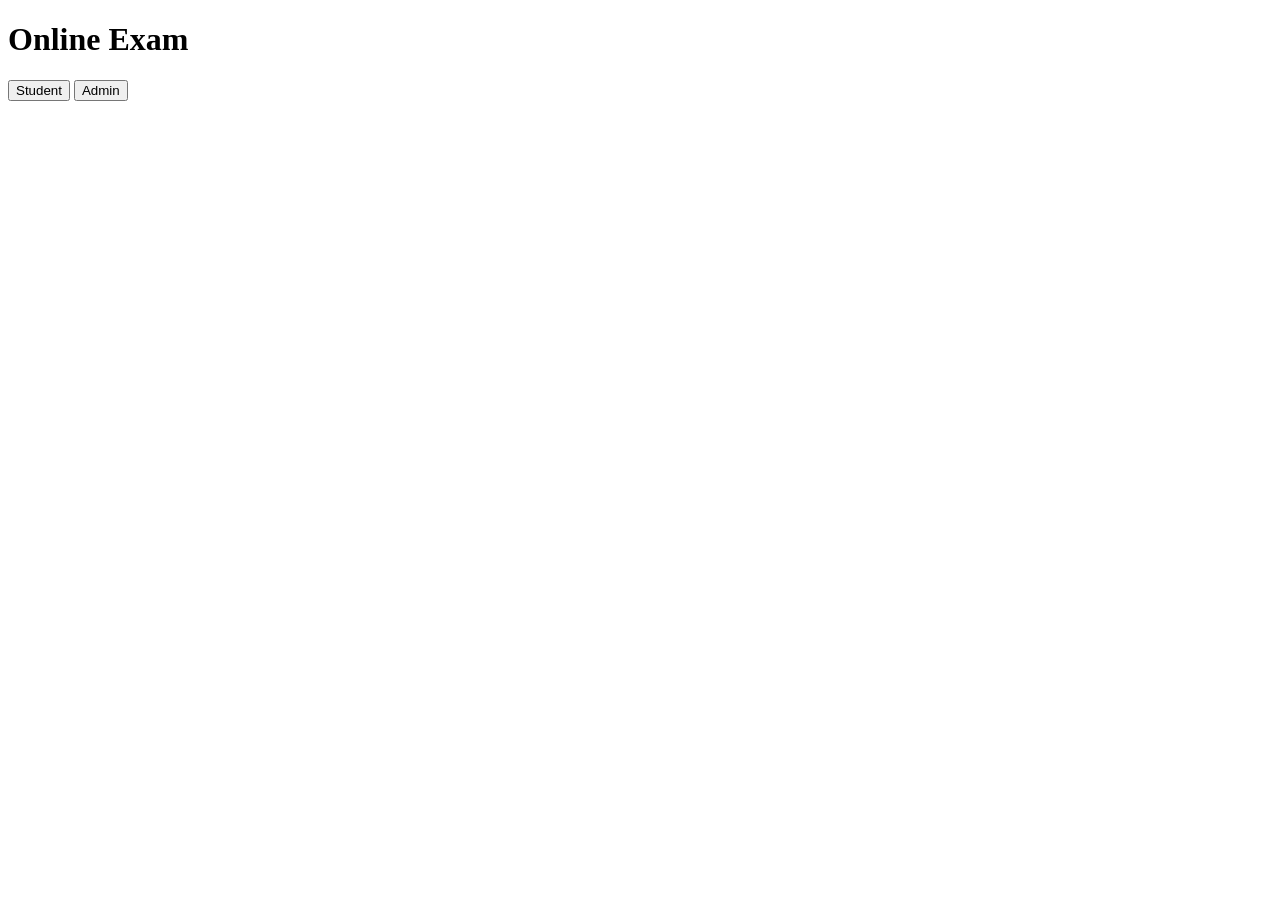
==== Index.html @ f2e34482 "Create Index.html" ====
<!DOCTYPE html>
<html>
<head>
<meta charset="UTF-8">
<title>Online Exam</title>
<link rel="stylesheet" href="style.css">
</head>
<body>

<h1>Online Exam</h1>

<button onclick="student()">Student</button>
<button onclick="admin()">Admin</button>

<script>
function student(){
location.href="exam.html";
}

function admin(){
const p=prompt("Admin Password");

if(p==="admin123")
location.href="admin.html";
else
alert("Wrong Password");
}
</script>

</body>
</html>
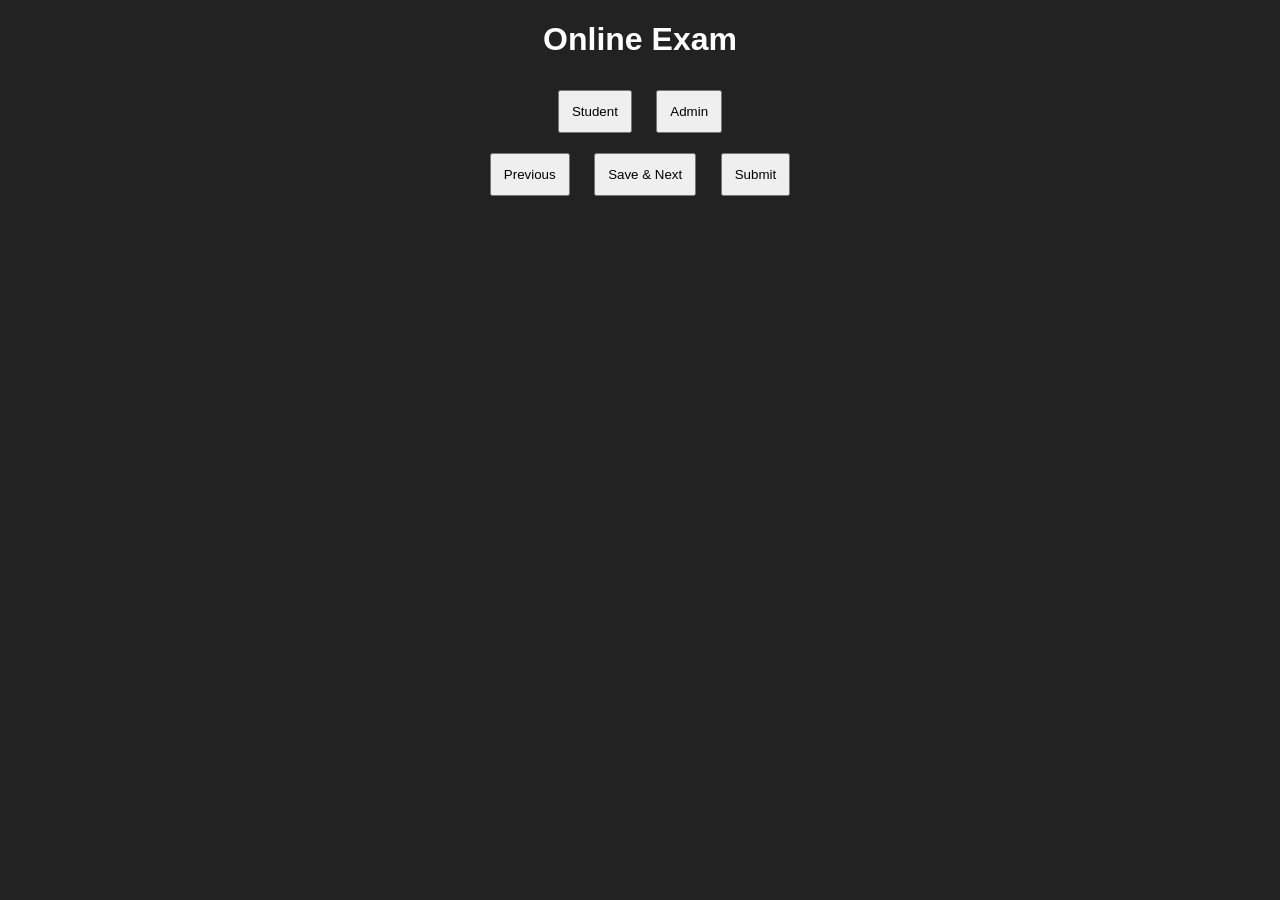
==== commit 5279b428: "Update Index.html" ====
--- a/Index.html
+++ b/Index.html
@@ -27,5 +27,12 @@
 }
 </script>
 
+<div id="questionNo"></div>
+<div id="questionBox"></div>
+
+<button onclick="previousQuestion()">Previous</button>
+<button onclick="saveAndNext()">Save & Next</button>
+<button onclick="submitExam()">Submit</button>
+
 </body>
 </html>
--- a/style.css
+++ b/style.css
@@ -0,0 +1,31 @@
+body{
+
+font-family:Arial;
+
+text-align:center;
+
+background:#222;
+
+color:white;
+
+}
+
+button{
+
+padding:12px;
+
+margin:10px;
+
+cursor:pointer;
+
+}
+
+input{
+
+padding:8px;
+
+margin:4px;
+
+width:250px;
+
+}
